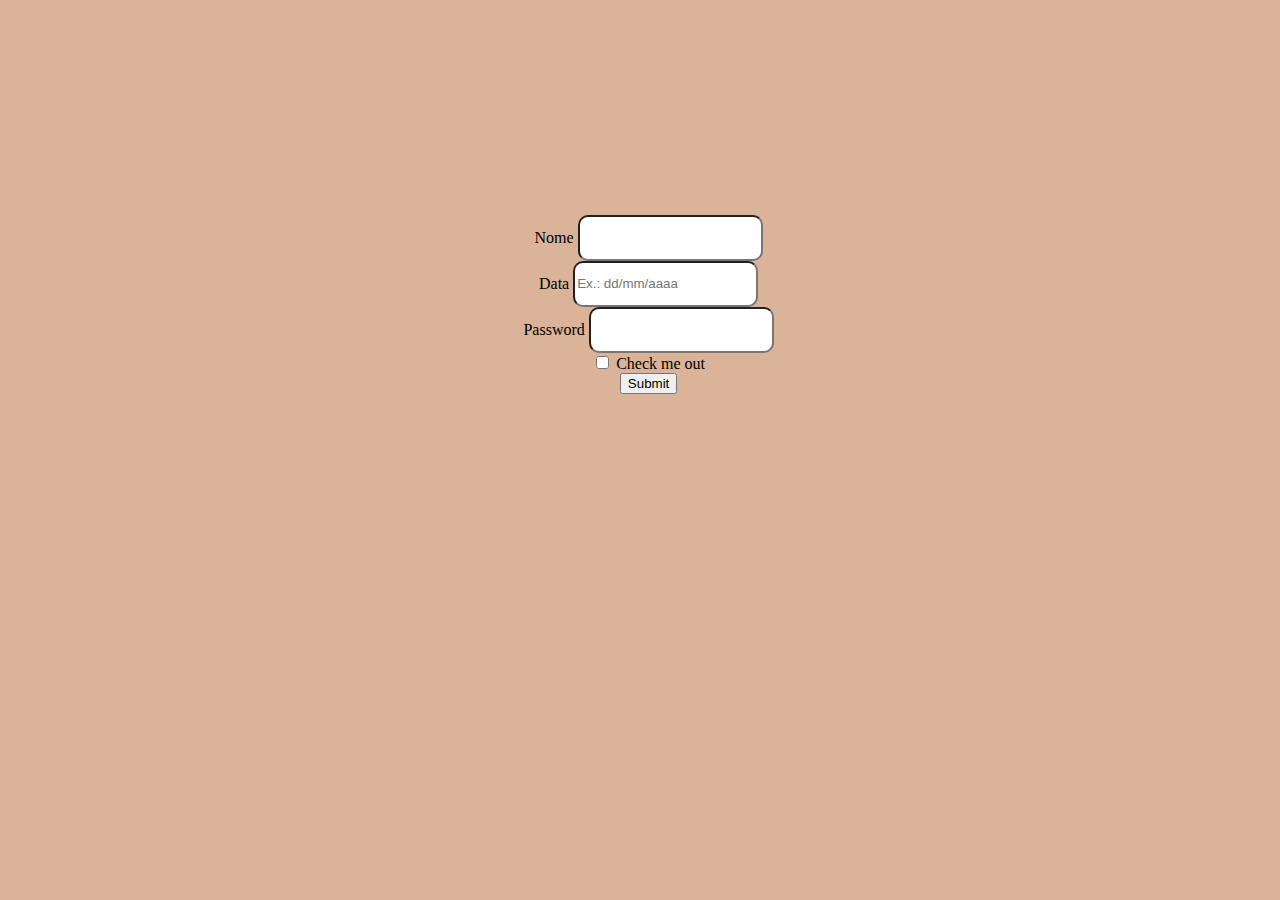
==== form/index.html @ 240fb118 "html form deta" ====
<!DOCTYPE html>
<html lang="en">
<head>
    <meta charset="UTF-8">
    <meta http-equiv="X-UA-Compatible" content="IE=edge">
    <meta name="viewport" content="width=device-width, initial-scale=1.0">
    <title>Document</title>
  <!-- CSS only -->
<link href="https://cdn.jsdelivr.net/npm/bootstrap@5.0.0-beta3/dist/css/bootstrap.min.css" rel="stylesheet" integrity="sha384-eOJMYsd53ii+scO/bJGFsiCZc+5NDVN2yr8+0RDqr0Ql0h+rP48ckxlpbzKgwra6" crossorigin="anonymous">
<link rel="stylesheet" type="text/css" href="//assets.locaweb.com.br/locastyle/2.0.6/stylesheets/locastyle.css">
 
<link rel="stylesheet" href="css.css">
</head>
<body class="background">
    <div class="tela1">
    <form>
        <!--Nome Completo, Data de Nascimento, Cpf ou Cnpj, Nome do Pai e nome da mãe-->
        <div class="mb-3">
            <!--nome-->
          <label for="exampleInputEmail1" class="form-label ">Nome</label>
          <input type="text" class="form-control email" id="exampleInputEmail1" aria-describedby="emailHelp"> 
        </div>
<!-- data de nascimento-->
        <label for="exampleInputEmail1" class="form-label email">Data</label>
          <input type="text" class="form-control email" placeholder="Ex.: dd/mm/aaaa" data-mask="00/00/0000" maxlength="10" autocomplete="off">
        <div class="mb-3">
          <label for="exampleInputPassword1" class="form-label ">Password</label>
          <input type="password" class="form-control email" id="exampleInputPassword1">
        </div>
        <div class="mb-3 form-check">
          <input type="checkbox" class="form-check-input" id="exampleCheck1">
          <label class="form-check-label" for="exampleCheck1">Check me out</label>
        </div>
        <button type="submit" class="btn btn-primary">Submit</button>
      </form>
</div>
</body>
</html>
---- form/css.css ----
.background{
background-color: rgb(219, 179, 152);

}
.tela1{
align-items: center;
text-align: center;
justify-content: center;
margin-top: 17%;
width: 270px;
height: 170px;
margin-left: 40%;
border-radius: 10px;

}
.email{
    border-radius: 10px;
    height: 40px;
}
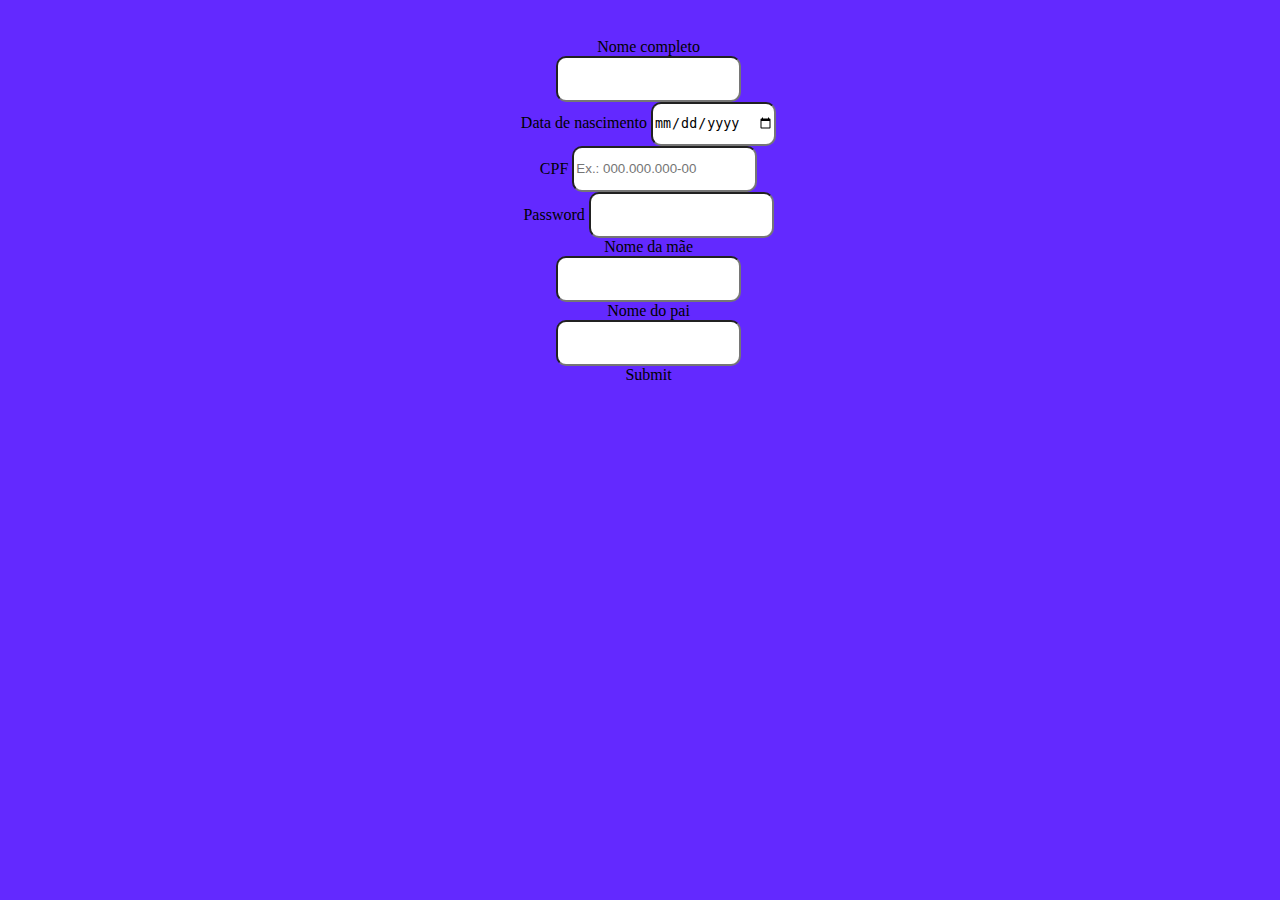
==== commit 1fd612d4: "arquivo atualizado" ====
--- a/form/index.html
+++ b/form/index.html
@@ -17,22 +17,40 @@
         <!--Nome Completo, Data de Nascimento, Cpf ou Cnpj, Nome do Pai e nome da mãe-->
         <div class="mb-3">
             <!--nome-->
-          <label for="exampleInputEmail1" class="form-label ">Nome</label>
-          <input type="text" class="form-control email" id="exampleInputEmail1" aria-describedby="emailHelp"> 
+          <label for="exampleInputEmail1" class="form-label ">Nome completo</label>
+          <input type="text" class="form-control email" id="exampleInputEmail1" required name="nome" aria-describedby="emailHelp" maxlength="30"> 
         </div>
 <!-- data de nascimento-->
-        <label for="exampleInputEmail1" class="form-label email">Data</label>
-          <input type="text" class="form-control email" placeholder="Ex.: dd/mm/aaaa" data-mask="00/00/0000" maxlength="10" autocomplete="off">
+<div class="mb-3">
+        <label for="exampleInputEmail1" class="form-label ">Data de nascimento</label>
+          <input type="date" class="form-control email" placeholder="Ex.: dd/mm/aaaa" data-mask="00/00/0000" maxlength="10" autocomplete="off">
+        </div>
+         <!--CPF-->
         <div class="mb-3">
+          <label for="exampleInputEmail1" class="form-label ">CPF</label>
+          <input type="text" class="form-control cpf-mask email" required name="CPF" placeholder="Ex.: 000.000.000-00" maxlength="14" data-mask="000-000-000-00">
+          </div>
+
+ <!--senha-->
+          <div class="mb-3">
           <label for="exampleInputPassword1" class="form-label ">Password</label>
           <input type="password" class="form-control email" id="exampleInputPassword1">
         </div>
-        <div class="mb-3 form-check">
-          <input type="checkbox" class="form-check-input" id="exampleCheck1">
-          <label class="form-check-label" for="exampleCheck1">Check me out</label>
-        </div>
-        <button type="submit" class="btn btn-primary">Submit</button>
+        
+        <div class="mb-3">
+          <!--mae-->
+        <label for="exampleInputEmail1" class="form-label ">Nome da mãe</label>
+        <input type="text" class="form-control email" id="exampleInputEmail1" aria-describedby="emailHelp" maxlength="30"> 
+      </div>
+
+      <div class="mb-3">
+        <!--nome do pai-->
+      <label for="exampleInputEmail1" class="form-label ">Nome do pai</label>
+      <input type="text" class="form-control email" id="exampleInputEmail1" aria-describedby="emailHelp" maxlength="30"> 
+    </div>
+        <a type="submit" class="btn btn-primary">Submit</a>
       </form>
 </div>
 </body>
+<!--Dados Obrigatórios devem ser validados ( Nome completo, Cpf ou Cnpj, Endereço e ao menos 1 contato-->
 </html>--- a/form/css.css
+++ b/form/css.css
@@ -1,12 +1,12 @@
 .background{
-background-color: rgb(219, 179, 152);
+background-color: #6329ff;
 
 }
 .tela1{
 align-items: center;
 text-align: center;
 justify-content: center;
-margin-top: 17%;
+margin-top: 3%;
 width: 270px;
 height: 170px;
 margin-left: 40%;
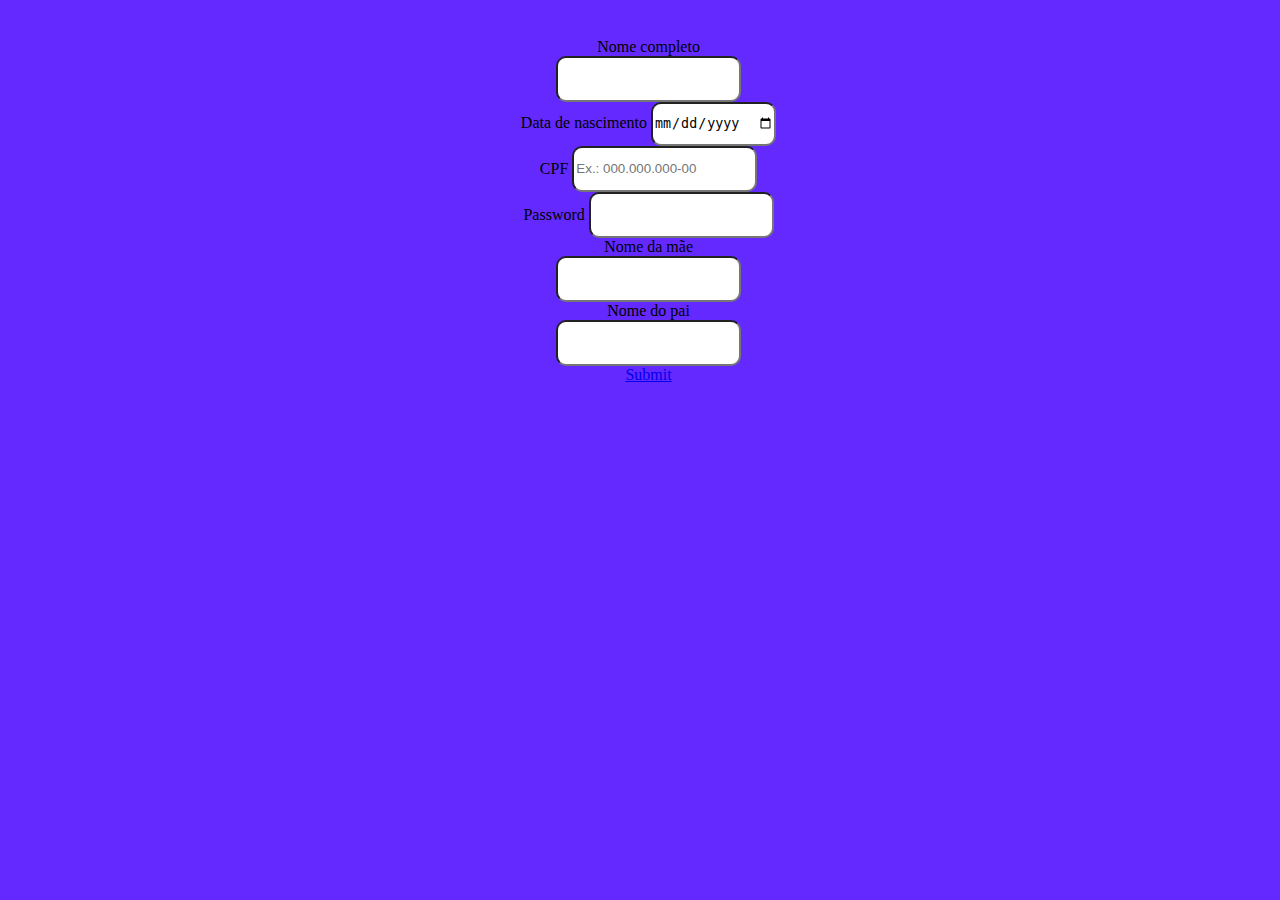
==== commit e54a7728: "arquivo com semicompleto, só falta a validação!" ====
--- a/form/index.html
+++ b/form/index.html
@@ -1,6 +1,11 @@
 <!DOCTYPE html>
 <html lang="en">
 <head>
+  <!-- Inclusão do jQuery-->
+<script src="http://code.jquery.com/jquery-1.11.1.js"></script>
+<!-- Inclusão do Plugin jQuery Validation-->
+<script src="http://jqueryvalidation.org/files/dist/jquery.validate.js"></script>
+
     <meta charset="UTF-8">
     <meta http-equiv="X-UA-Compatible" content="IE=edge">
     <meta name="viewport" content="width=device-width, initial-scale=1.0">
@@ -12,6 +17,11 @@
 <link rel="stylesheet" href="css.css">
 </head>
 <body class="background">
+
+
+  <!-- Inclusão das validações com o Plugin jQuery Validation-->
+  <script src="validacao.js"></script>
+
     <div class="tela1">
     <form>
         <!--Nome Completo, Data de Nascimento, Cpf ou Cnpj, Nome do Pai e nome da mãe-->
@@ -40,17 +50,18 @@
         <div class="mb-3">
           <!--mae-->
         <label for="exampleInputEmail1" class="form-label ">Nome da mãe</label>
-        <input type="text" class="form-control email" id="exampleInputEmail1" aria-describedby="emailHelp" maxlength="30"> 
+        <input type="text" class="form-control email" id="exampleInputEmail1" required name="nome" aria-describedby="emailHelp" maxlength="30"> 
       </div>
 
       <div class="mb-3">
         <!--nome do pai-->
       <label for="exampleInputEmail1" class="form-label ">Nome do pai</label>
-      <input type="text" class="form-control email" id="exampleInputEmail1" aria-describedby="emailHelp" maxlength="30"> 
+      <input type="text" class="form-control email" id="exampleInputEmail1" required name="nome" aria-describedby="emailHelp" maxlength="30"> 
     </div>
-        <a type="submit" class="btn btn-primary">Submit</a>
+        <a type="submit" class="btn btn-primary" href="pagina2.html">Submit</a>
       </form>
 </div>
+
 </body>
 <!--Dados Obrigatórios devem ser validados ( Nome completo, Cpf ou Cnpj, Endereço e ao menos 1 contato-->
 </html>--- a/form/css.css
+++ b/form/css.css
@@ -2,6 +2,10 @@
 background-color: #6329ff;
 
 }
+.background2{
+    background-color: #e1deeb;
+    
+    }
 .tela1{
 align-items: center;
 text-align: center;
@@ -13,7 +17,27 @@
 border-radius: 10px;
 
 }
+.reg2{
+    align-items: center;
+    text-align: center;
+    justify-content: center;
+    margin-top: 9%;
+    width: 270px;
+    height: 170px;
+    margin-left: 40%;
+    border-radius: 10px;
+    
+    }
 .email{
     border-radius: 10px;
     height: 40px;
+}
+.btn-2{
+    border-width: 80px;
+    width: 170px;
+    height: 100px;
+    color: rgb(220, 235, 235);
+border-radius: 10px;
+    background-color: rgb(24, 23, 23);
+    text-decoration: none;
 }